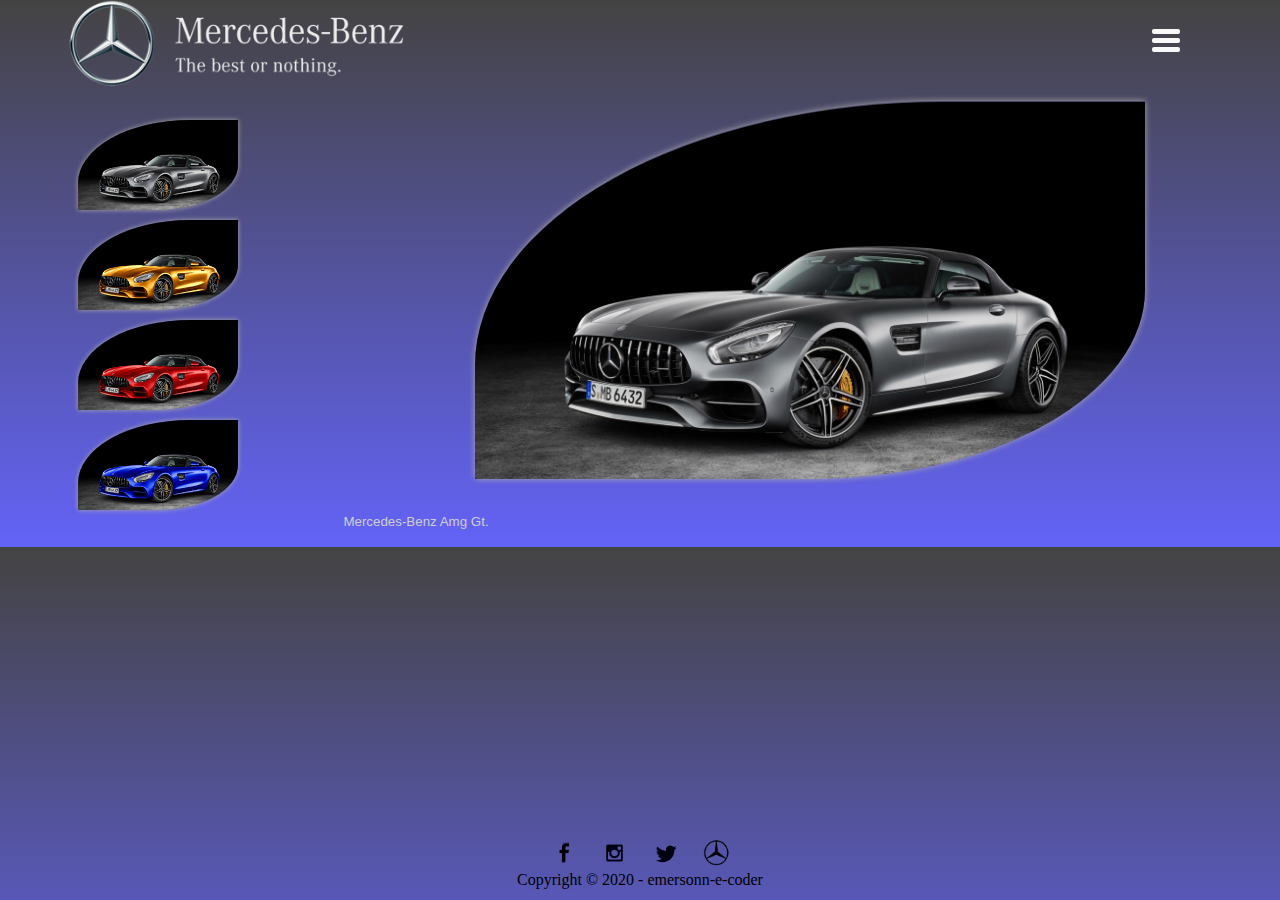
==== index.html @ d0ef26e5 "Update index.html" ====
<!DOCTYPE html>
<html lang="en">
<head>
    <meta charset="UTF-8">
    <meta name="viewport" content="width=device-width, initial-scale=1.0">
    <title>Mercedes-Benz</title>
    <link rel="stylesheet"  href="estyle.css">
</head>
<body>
    <a href="#menu" id="toggle"><span></span></a>
    <div id="menu">
      <ul>
            <li><a href="#INICIO">Início</a></li>
            <li><a href="#VIDEOS">Vídeos</a></li>
            <li><a href="#CUPÊS">Cupês</a></li>
            <li><a href="#SUVs">SUVs</a></li>
            <li><a href="#COMPACTO">Compacto</a></li>
            <li><a href="#LIMOUSINES">Limousines</a></li>
            <li><a href="#ROADSTERS">Roadsters</a></li>
      </ul>
    </div>
    <img width="360" heigth="220" src ="imagens/merLog.png" class="img-2">
    
    <div id ="interface"> </div>
    <div class="section">
    
        <section id="corpo">
                <div class="container"> <!--container define o css da frase dentro de <p>-->
                <div class="um"></div> 
            </div>
                <a class="btn"><img src="imagens/novaprata.png" class="img-3" id="prata"onclick="prata()"></a>

                <a class="btn"><img src= "imagens/novaouro.png" class="img-3" id="ouro"onclick="ouro()"></a>
                
                <a class="btn"><img src="imagens/novavermelha.png" class="img-3" id="vermelho"onclick="vermelho()"></a>
                
                <a class="btn"><img src="imagens/novaazul.png" class="img-3"id="azul"onclick="azul()"></a>
                
        </div> 
     </section>   
                <aside id="lateral">

            <a class="btn"><img  width="500" height="250" src= "imagens/mrced-prata.jpg" class="img-4" id = "trocaimagem"></a>
           </aside>

           <p>Mercedes-Benz Amg Gt.</p>
           
    <footer id="rodape">

        <div class="middle">

        <a class="btn-1" href =https://www.facebook.com/MercedesBenz/ target="_blank">
        <img src="imagens/facebook02.png" class="img-5"></a>
                        
                
        <a class="btn-1" href =  https://www.instagram.com/mercedesbenz/?hl=pt-br target="_blank">
        <img src="imagens/insta02.png"class="img-5"></a>
                        
                
        <a class="btn-1"  href = https://twitter.com/mercedesbenz target="_blank">
        <img src="imagens/twitter02.png"class="img-5"></a>
                
                        
        <a class="btn-1" href = https://www.mercedes-benz.de/?group=all&subgroup=see-all&view=BODYTYPE target="_blank">
        <img src="imagens/mercedes02.png"class="img-5"></a><br>
        Copyright &copy; 2020 - emersonn-e-coder
        </div>
                    
        </footer>
    <script src="script.js"></script> 
</div>
</body>
</html>
---- estyle.css ----
* {
  margin: 0;
  padding: 0;}


  
    body {
        /*background-image: url('rua3.jpg');
       
       
       font-family: Arial ;*/
       background: linear-gradient(to top, rgb(99, 99, 247), rgb(68, 67, 67));
       /*overflow:hidden;*/
      
    }

    div#interface {
      width: 300px;
      margin:15px auto 0px auto;
      padding-top: 10%;
      
    }
    section#corpo { /*img pequenas*/
       
      width: 300px;
      display: block;
      margin-top: -2%;
      float: left;
      margin-left: 4%;
      
    }
    .container {
        width: 180px;
        padding: 3px25px 3px 10px;
        font: 8pt Arial;
        color: rgb(170, 169, 169);
        border: px solid rgb(170, 169, 169);
        margin-left: 15px;
        margin-top: -335px;
        margin-bottom: 30px;
        border-radius: 2px;
       
      }
    
    img.img-2 { /*logo merc*/
      width:350px;
      margin-left: 5%;
      position: absolute;
      margin-top: -304px;
    
    }
    
    img.img-3 {
        width:160px ;
        height:90px ;
        margin-top: 2%; /*espaçamento entre uma imagem e outra*/
        margin-left: 9%;
        border-top-left-radius: 70%;
        border-bottom-right-radius: 50% ;
        padding-top: 0px;
        box-shadow: 0 0 5px 0 rgb(170, 169, 169);
        transition: 0.2s linear;
    }
    
    img.img-4 {
        
        float: right;
        margin-right: 45%;
        width:670px ;
        height:377px ;
        border-top-left-radius: 70%;
        border-bottom-right-radius: 50% ;
        margin-top: -125%;
        padding-top:  1px;
        box-shadow: 0 0 6px 0 rgb(170, 169, 169);
        transition: 0.4s linear;
        
       
    }
    
    .btn:hover .img-3 {
        transform: scale(1.4);
        color:#f1f1f1;
        
    }
    .btn:hover .img-4 {
        transform: scale(1.2);
        color:#f1f1f1 ;
    }
    
    aside#lateral {
      display: block;
      width:300px ;
      float: right;
      margin-top: 32px;
    }
    p {
      color: #cecece;
      margin-left: 27%;
      text-align: justify;
      margin-left: -35%;
      padding-top: 5%;
      font: 10pt Arial;
      margin-top: 6px;
      text-align: center;
    }
    
    footer#rodape {
        clear: both;
        border-top: px  solid whitesmoke;
        padding-top: 18px;
    }
    
    /*=================================================*/
    
    .middle { /*deslocamento dos bottons para a direita ou esquerda*/
        position: absolute;
        top: 95.7%;
        transform: translateY(-50%);
        width: 100%;
        text-align: center;
    }
    
     img.img-5 { /*bottons de rodapé*/
        padding-top: 6px;
        padding-right: 10px;
        padding-left: 10px;
        line-height: 40px;
        font-size: 26px;
        transition: 0.2s linear;
        width:27px;
        height:27px;
    }
    .btn-1:hover img { /*hover dos bottond de rodapé*/
        transform: scale(1.6);
        color:#f1f1f1f1;
    
    }
    
    /* Styles do MENU */
    #toggle {
        display: block;
        width: 28px;
        height: 30px;
        margin: 30px auto 10px;
        margin-top: 3%;
        margin-right: 100px;/*controla o humburger p direita e esquerda*/
      }
      
      #toggle span:after,
      #toggle span:before {
        content: "";
        position: absolute;
        left: 0;
        top: -9px;
      }
      #toggle span:after{
        top: 9px;
      }
      #toggle span {
        position: relative;
        display: block;
      }
      
      #toggle span,
      #toggle span:after,
      #toggle span:before {
        width: 100%;
        height: 5px;
        background-color: rgb(248, 248, 248); /*cor do humburger*/
        transition: all 0.3s;
        backface-visibility: hidden;
        border-radius: 2px;
      }
      
      /* on activation */
      #toggle.on span {
        background-color: transparent;
      }
      #toggle.on span:before {
        transform: rotate(45deg) translate(5px, 5px);
      }
      #toggle.on span:after {
        transform: rotate(-45deg) translate(7px, -8px);
      }
      #toggle.on + #menu {
        opacity: 1;
        visibility: visible;
      }
      
      /* menu appearance*/
      #menu {
        position: relative;
        color: rgb(48, 48, 48);
        width: 90px;
        padding: 10px;
        margin: auto;
        top: 20px; /*a caixinha branca desce*/
        margin-right: 64px;/*coloca a cx branca para a direita*/
        font-family: "Segoe UI", Candara, "Bitstream Vera Sans", "DejaVu Sans", "Bitstream Vera Sans", "Trebuchet MS", Verdana, "Verdana Ref", sans-serif;
        text-align: center;
        border-radius:2px;
      
        background: rgb(20, 20, 20);
        box-shadow: 0 1px 8px rgba(0,0,0,0.05);
        /* just for this demo */
        opacity: 0;
        visibility: hidden;
        transition: opacity .1s;
      }
      #menu:after {
        position: absolute;
        top: -15px;
        left: 45px;
        content: "";
        display: block;
        border-left: 15px solid transparent;
        border-right: 15px solid transparent;
        border-bottom: 20px solid rgb(194, 27, 27); /*cor do triangulo*/
      }
      ul, li, li a {
        list-style: none;
        display: block;
        margin: 0;
        padding: 0;
      }
      li a {
        padding: 5px;
        color: rgb(134, 98, 98);/*cor das palavras dentro da cxinha*/
        text-decoration: none;
        transition: all .2s;
      }
      li a:hover,
      li a:focus { /*cor das palavras mudam ao passar o mouse*/
        background: rgb(129, 136, 243);
        color: rgb(126, 50, 50);
        border-radius: 3px;
      }
      /* demo styles */
    
    /*===============================================================================================*/
  @media (max-width:360px) {
      body {
          /*background-image: url('rua3-mob.jpg');
          background-attachment: fixed;
          background-size: cover;*/
          background: linear-gradient(to top, rgb(99, 99, 247), rgb(68, 67, 67));
          padding: 0;
          margin: 0;
          }

      *{
          margin: 0;
          padding: 0;}
        
            section#corpo { /*img pequenas*/
               
              width: 300px;
              display: block;
              margin-top: -2%;
              /*float: left;*/
              margin-left: 4%;
              
            }
            
            .container {
                width: 180px;
                padding: 3px25px 3px 10px;
                font: 8pt Arial;
                color: rgb(170, 169, 169);
                border: px solid rgb(170, 169, 169);
                margin-left: 15px;
                margin-top: -295px;
                margin-bottom: 30px;
                border-radius: 2px;
                
            }
            
            img.img-2 { /*logo merc*/
              width: 230px;
              height:60px ;
             margin-left: 9%;
             position: absolute;
             margin-top: -285px;
            
            }
            
            img.img-3 {
                width:140px ;
                height:79px ;
                margin-top: 3%; /*espaçamento entre uma imagem e outra*/
                margin-left: 9%;
                border-top-left-radius: 70%;
                border-bottom-right-radius: 50% ;
                padding-top: 0px;
                box-shadow: 0 0 5px 0 rgb(170, 169, 169);
                transition: 0.2s linear;
            }
            
            img.img-4 {
                
             /* float: right;*/
                margin-right: 11%;
                width:300px ;
                height:169px ;
                border-top-left-radius: 70%;
                border-bottom-right-radius: 50% ;
                margin-top: -10%;
                padding-top:  0px;
                box-shadow: 0 0 6px 0 rgb(170, 169, 169);
                transition: 0.4s linear;
                
               
            }
            
            .btn:hover .img-3 {
                transform: scale(1.1);
                color:#f1f1f1;
                
            }
            .btn:hover .img-4 {
                transform: scale(1.1);
                color:#f1f1f1 ;
            }
            img.img-5 { /*bottons de rodapé*/
              padding-top: -80%;
                margin-top: 58%;
                padding-right: 10px;
                padding-left: 10px;
                line-height: 40px;
                font-size: 26px;
                transition: 0.2s linear;
                width:35px;
                height:35px;
            }
            
            /*aside#lateral {
              display: block;
              width:300px ;
              float: right;
              margin-top: 32px;
            }*/
            p {
              margin-left:-2% ;
              margin-top:2% ;
              color: #cecece;
              font-family: Verdana, Geneva, Tahoma, sans-serif;
            }
           
            
            
            footer#rodape { /*copy */
                clear: both;
                border-top: px  solid whitesmoke;
                padding-top:7%;
              
            }
            
            /*=================================================*/
            
            .middle { /*deslocamento dos bottons para a direita ou esquerda*/
                position: absolute;
                top: 105%;
                transform: translateY(-50%);
                width: 100%;
                text-align: center;
                margin-left: -2%;
            }
            
            
            .btn-1:hover img { /*hover dos bottond de rodapé*/
                transform: scale(1.5);
                color:#f1f1f1f1;
            
            }
            
            /* Styles do MENU */
            #toggle {
                display: block;
                width: 28px;
                height: 30px;
                margin: 30px auto 30px;
                margin-top: 10%;
                margin-right: 50px;/*controla o humburger p direita e esquerda*/
              }
              
              #toggle span:after,
              #toggle span:before {
                content: "";
                position: absolute;
                left: 0;
                top: -9px;
              }
              #toggle span:after{
                top: 9px;
              }
              #toggle span {
                position: relative;
                display: block;
                
              }
              
              #toggle span,
              #toggle span:after,
              #toggle span:before {
                width: 100%;
                height: 5px;
                background-color: rgb(248, 248, 248); /*cor do humburger*/
                transition: all 0.3s;
                backface-visibility: hidden;
                border-radius: 2px;
               
               
              }
              
              /* on activation */
              #toggle.on span {
                background-color: transparent;
              }
              #toggle.on span:before {
                transform: rotate(45deg) translate(5px, 5px);
              }
              #toggle.on span:after {
                transform: rotate(-45deg) translate(7px, -8px);
              }
              #toggle.on + #menu {
                opacity: 1;
                visibility: visible;
              }
              
              /* menu appearance*/
              #menu {
                position: relative;
                color: rgb(48, 48, 48);
                width: 90px;
                padding: 0px;
                margin: auto;
                top: 5px; /*a caixinha branca desce*/
                margin-right: 44px;/*coloca a cx branca para a direita*/
                font-family: "Segoe UI", Candara, "Bitstream Vera Sans", "DejaVu Sans", "Bitstream Vera Sans", "Trebuchet MS", Verdana, "Verdana Ref", sans-serif;
                text-align: center;
                border-radius:2px;
              
                background: rgb(20, 20, 20);
                box-shadow: 0 1px 8px rgba(0,0,0,0.05);
                /* just for this demo */
                opacity: 0;
                visibility: hidden;
                transition: opacity .1s;
              }
              #menu:after {
                position: absolute;
                top: -15px;
                left: 57px;
                content: "";
                display: block;
                border-left: 15px solid transparent;
                border-right: 15px solid transparent;
                border-bottom: 20px solid rgb(194, 27, 27); /*cor do triangulo*/
              }
              /*ul, li, li a {
                  list-style: none;
                  display: block;
                  margin: 0;
                  padding: 0;
                }
                li a {
                  padding: 5px;
                  color: rgb(134, 98, 98);/*cor das palavras dentro da cxinha*/
                  /*text-decoration: none;
                  transition: all .2s;
                }
                li a:hover,
                li a:focus { /*cor das palavras mudam ao passar o mouse*/
                 /* background: rgb(129, 136, 243);
                  color: rgb(126, 50, 50);
                  border-radius: 3px;
                }
              /* demo styles */
            
            /*===============================================================================================*/
          
          
             
        
  }
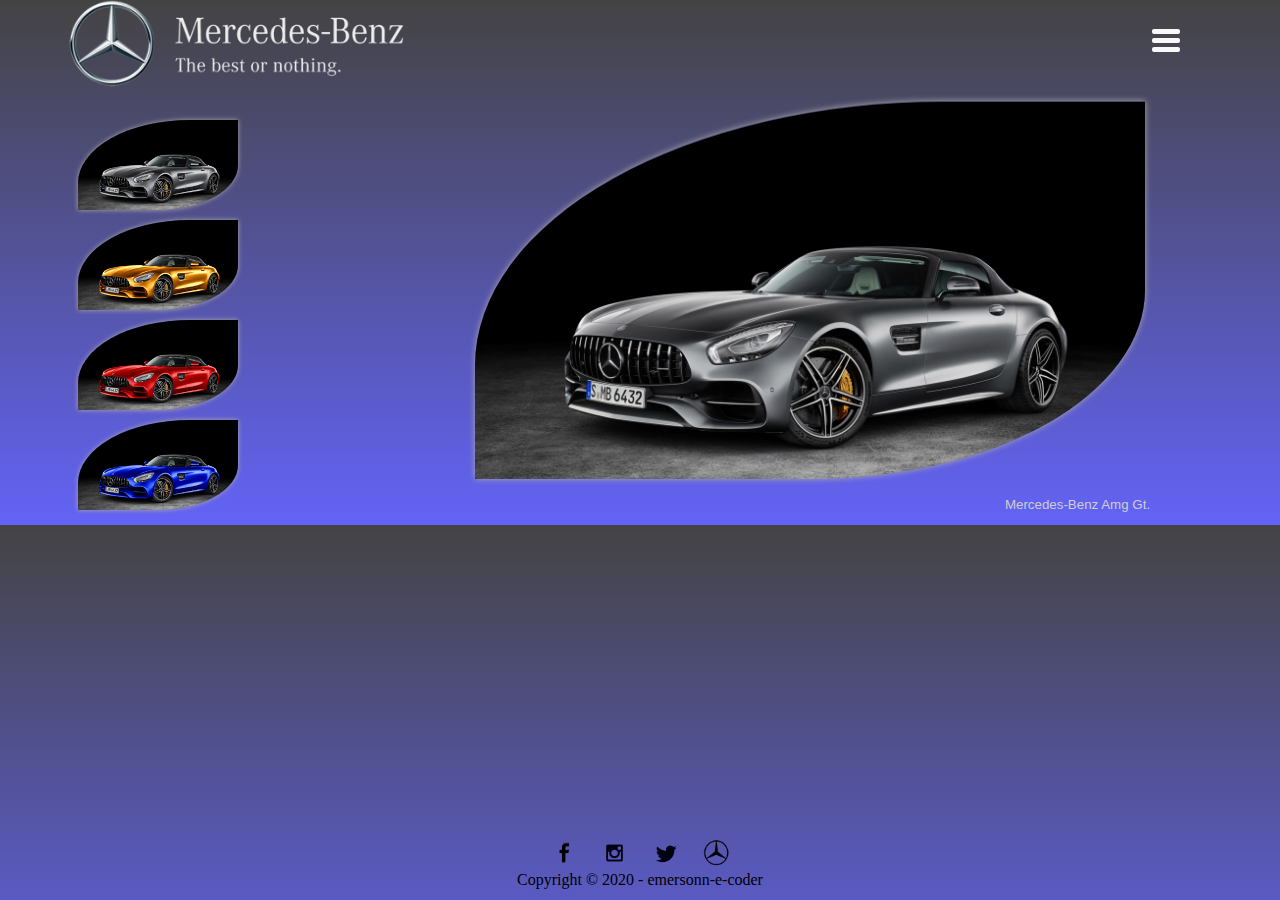
==== commit 45ced81d: "atulz" ====
--- a/index.html
+++ b/index.html
@@ -40,11 +40,11 @@
      </section>   
                 <aside id="lateral">
 
-            <a class="btn"><img  width="500" height="250" src= "imagens/mrced-prata.jpg" class="img-4" id = "trocaimagem"></a>
+            <a class="btn"><img  width="500" height="250" src= "imagens/mrced-prata.jpg" class="img-4" id = "trocaimagem"><p>Mercedes-Benz Amg Gt.</p></a>
            </aside>
 
-           <p>Mercedes-Benz Amg Gt.</p>
            
+
     <footer id="rodape">
 
         <div class="middle">
--- a/estyle.css
+++ b/estyle.css
@@ -108,7 +108,7 @@
     footer#rodape {
         clear: both;
         border-top: px  solid whitesmoke;
-        padding-top: 18px;
+        padding-top: 11px;
     }
     
     /*=================================================*/
@@ -344,7 +344,7 @@
               margin-left:-2% ;
               margin-top:2% ;
               color: #cecece;
-              font-family: Verdana, Geneva, Tahoma, sans-serif;
+              font-family: 'Lucida Sans', 'Lucida Sans Regular', 'Lucida Grande', 'Lucida Sans Unicode', Geneva, Verdana, sans-serif 6pt;
             }
            
             
@@ -352,7 +352,7 @@
             footer#rodape { /*copy */
                 clear: both;
                 border-top: px  solid whitesmoke;
-                padding-top:7%;
+                padding-top:8%;
               
             }
             
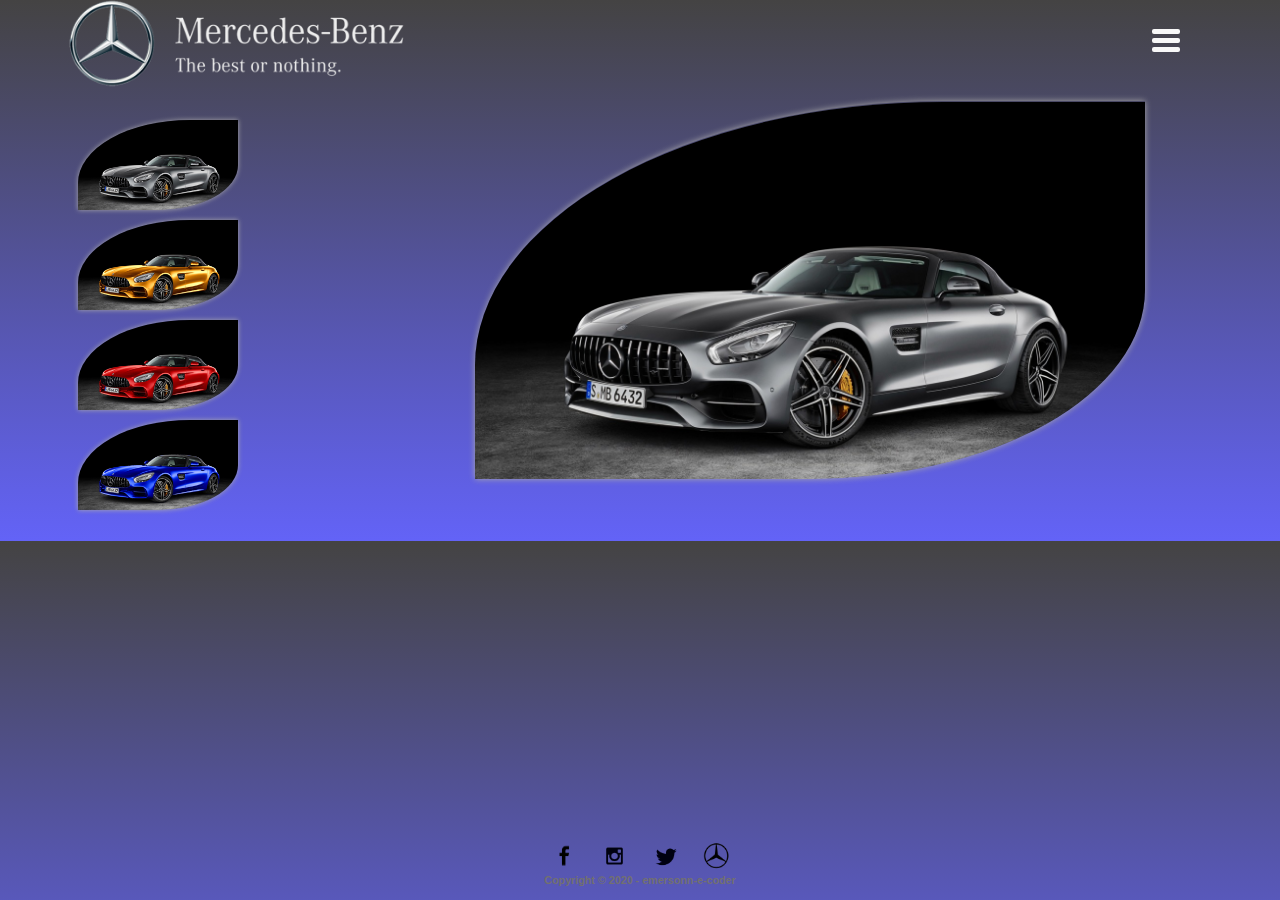
==== commit 5831cbee: "h6" ====
--- a/index.html
+++ b/index.html
@@ -35,12 +35,12 @@
                 <a class="btn"><img src="imagens/novavermelha.png" class="img-3" id="vermelho"onclick="vermelho()"></a>
                 
                 <a class="btn"><img src="imagens/novaazul.png" class="img-3"id="azul"onclick="azul()"></a>
-                
+                     
         </div> 
      </section>   
                 <aside id="lateral">
 
-            <a class="btn"><img  width="500" height="250" src= "imagens/mrced-prata.jpg" class="img-4" id = "trocaimagem"><p>Mercedes-Benz Amg Gt.</p></a>
+            <a class="btn"><img  width="500" height="250" src= "imagens/mrced-prata.jpg" class="img-4" id = "trocaimagem"></a>
            </aside>
 
            
@@ -63,7 +63,7 @@
                         
         <a class="btn-1" href = https://www.mercedes-benz.de/?group=all&subgroup=see-all&view=BODYTYPE target="_blank">
         <img src="imagens/mercedes02.png"class="img-5"></a><br>
-        Copyright &copy; 2020 - emersonn-e-coder
+        <h6>Copyright &copy; 2020 - emersonn-e-coder</h6>
         </div>
                     
         </footer>
--- a/estyle.css
+++ b/estyle.css
@@ -104,11 +104,14 @@
       margin-top: 6px;
       text-align: center;
     }
-    
+    h6 {
+      font-family: 'Lucida Sans', 'Lucida Sans Regular', 'Lucida Grande', 'Lucida Sans Unicode', Geneva, Verdana, sans-serif ;
+      color: #727070;
+    }
     footer#rodape {
         clear: both;
         border-top: px  solid whitesmoke;
-        padding-top: 11px;
+        padding-top: 27px;
     }
     
     /*=================================================*/
@@ -341,7 +344,7 @@
               margin-top: 32px;
             }*/
             p {
-              margin-left:-2% ;
+              margin-left:-18% ;
               margin-top:2% ;
               color: #cecece;
               font-family: 'Lucida Sans', 'Lucida Sans Regular', 'Lucida Grande', 'Lucida Sans Unicode', Geneva, Verdana, sans-serif 6pt;
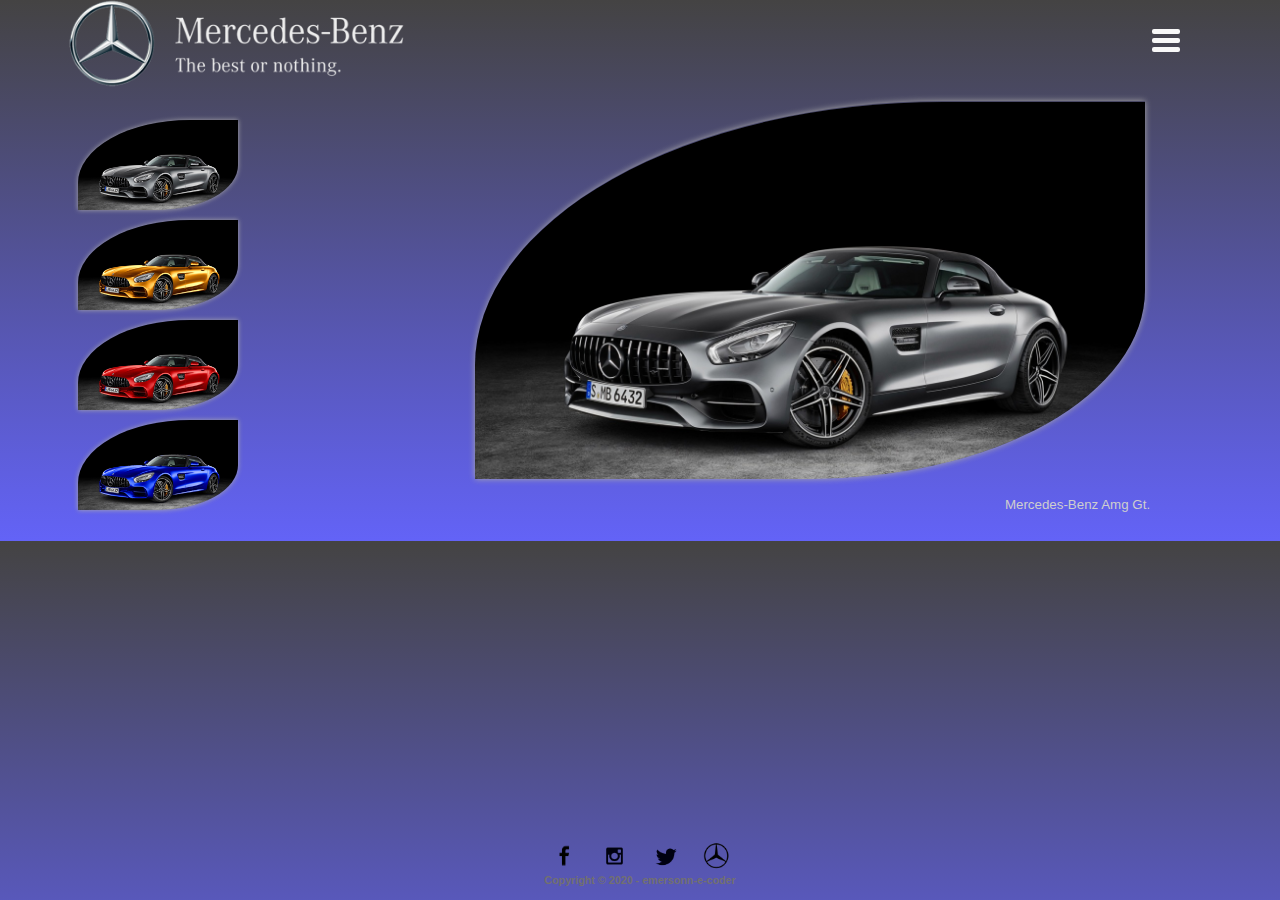
==== commit 51b853bc: "Update index.html" ====
--- a/index.html
+++ b/index.html
@@ -40,7 +40,7 @@
      </section>   
                 <aside id="lateral">
 
-            <a class="btn"><img  width="500" height="250" src= "imagens/mrced-prata.jpg" class="img-4" id = "trocaimagem"></a>
+            <a class="btn"><img  width="500" height="250" src= "imagens/mrced-prata.jpg" class="img-4" id = "trocaimagem"><p>Mercedes-Benz Amg Gt.</p></a>
            </aside>
 
            
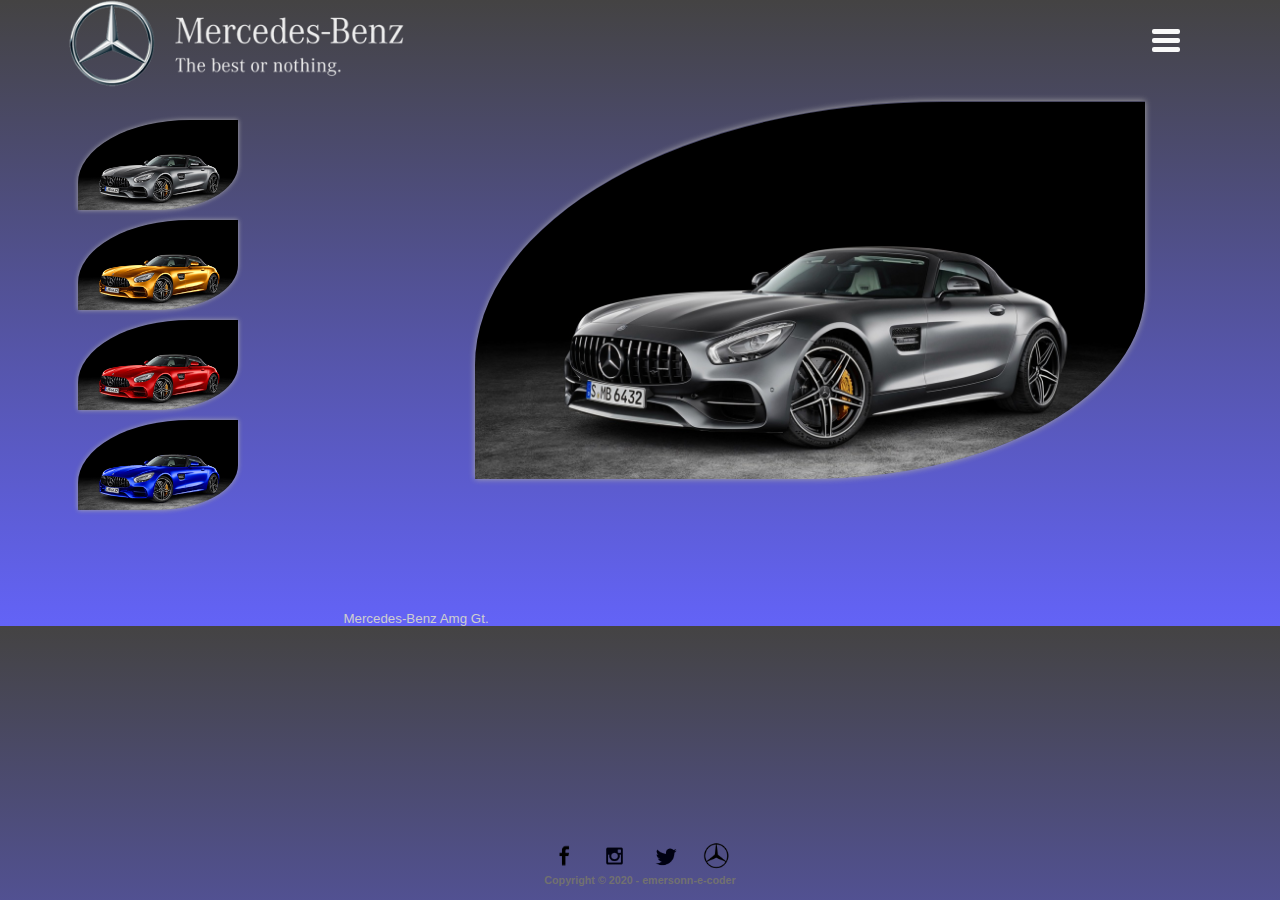
==== commit 9e8d4099: "ajuste" ====
--- a/index.html
+++ b/index.html
@@ -40,13 +40,13 @@
      </section>   
                 <aside id="lateral">
 
-            <a class="btn"><img  width="500" height="250" src= "imagens/mrced-prata.jpg" class="img-4" id = "trocaimagem"><p>Mercedes-Benz Amg Gt.</p></a>
+            <a class="btn"><img  width="500" height="250" src= "imagens/mrced-prata.jpg" class="img-4" id = "trocaimagem">         </a>
            </aside>
 
            
 
     <footer id="rodape">
-
+        <p>Mercedes-Benz Amg Gt.</p>
         <div class="middle">
 
         <a class="btn-1" href =https://www.facebook.com/MercedesBenz/ target="_blank">
--- a/estyle.css
+++ b/estyle.css
@@ -344,13 +344,17 @@
               margin-top: 32px;
             }*/
             p {
-              margin-left:-18% ;
+              margin-left:-4% ;
               margin-top:2% ;
               color: #cecece;
               font-family: 'Lucida Sans', 'Lucida Sans Regular', 'Lucida Grande', 'Lucida Sans Unicode', Geneva, Verdana, sans-serif 6pt;
             }
            
-            
+            h6 {
+              font-family: 'Lucida Sans', 'Lucida Sans Regular', 'Lucida Grande', 'Lucida Sans Unicode', Geneva, Verdana, sans-serif ;
+              color: #727070;
+             margin-left: 2%;
+            }
             
             footer#rodape { /*copy */
                 clear: both;
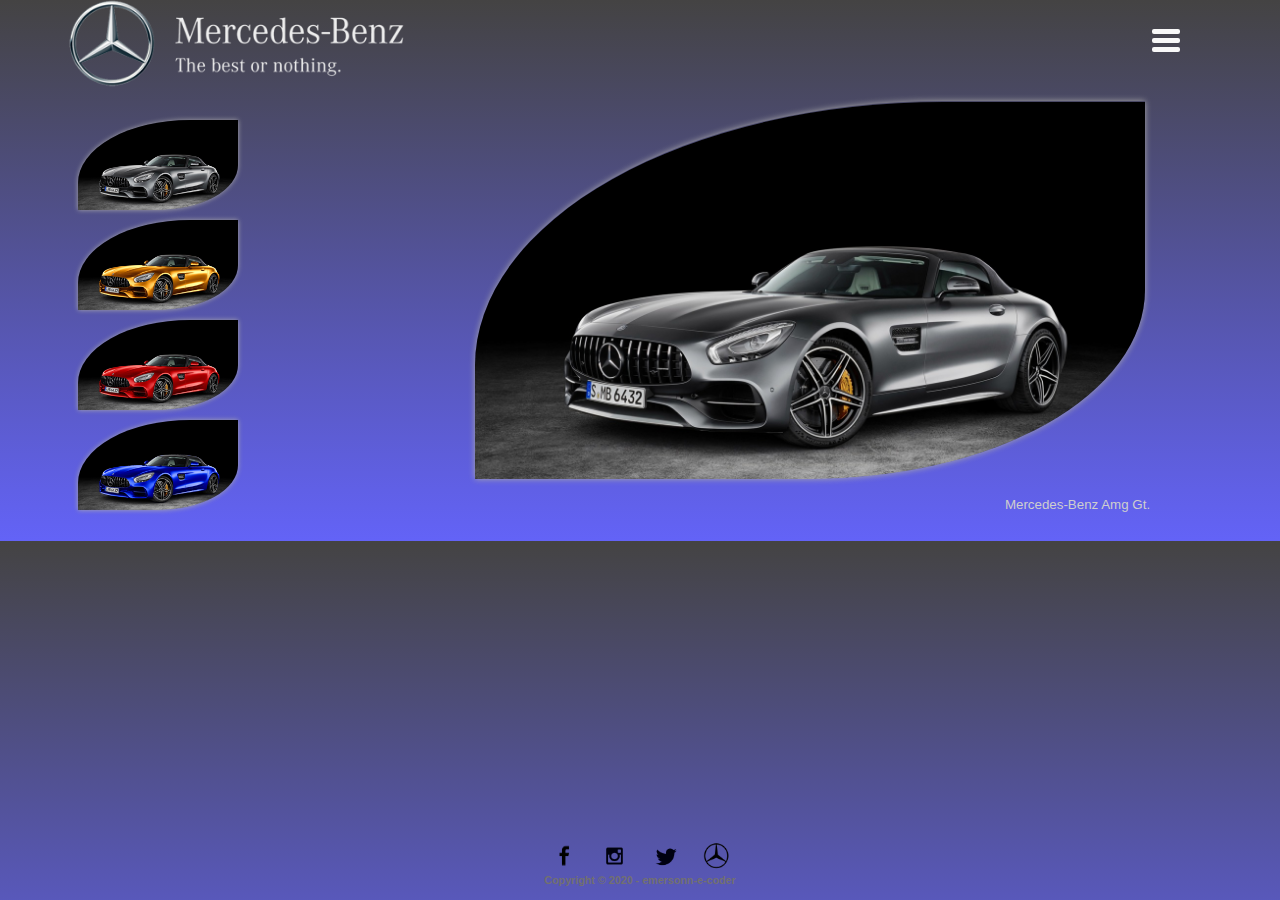
==== commit a13481ef: "g" ====
--- a/index.html
+++ b/index.html
@@ -40,13 +40,13 @@
      </section>   
                 <aside id="lateral">
 
-            <a class="btn"><img  width="500" height="250" src= "imagens/mrced-prata.jpg" class="img-4" id = "trocaimagem">         </a>
+            <a class="btn"><img  width="500" height="250" src= "imagens/mrced-prata.jpg" class="img-4" id = "trocaimagem"><p>Mercedes-Benz Amg Gt.</p></a>
            </aside>
 
            
 
     <footer id="rodape">
-        <p>Mercedes-Benz Amg Gt.</p>
+        
         <div class="middle">
 
         <a class="btn-1" href =https://www.facebook.com/MercedesBenz/ target="_blank">
--- a/estyle.css
+++ b/estyle.css
@@ -359,7 +359,7 @@
             footer#rodape { /*copy */
                 clear: both;
                 border-top: px  solid whitesmoke;
-                padding-top:8%;
+                padding-top:7%;
               
             }
             
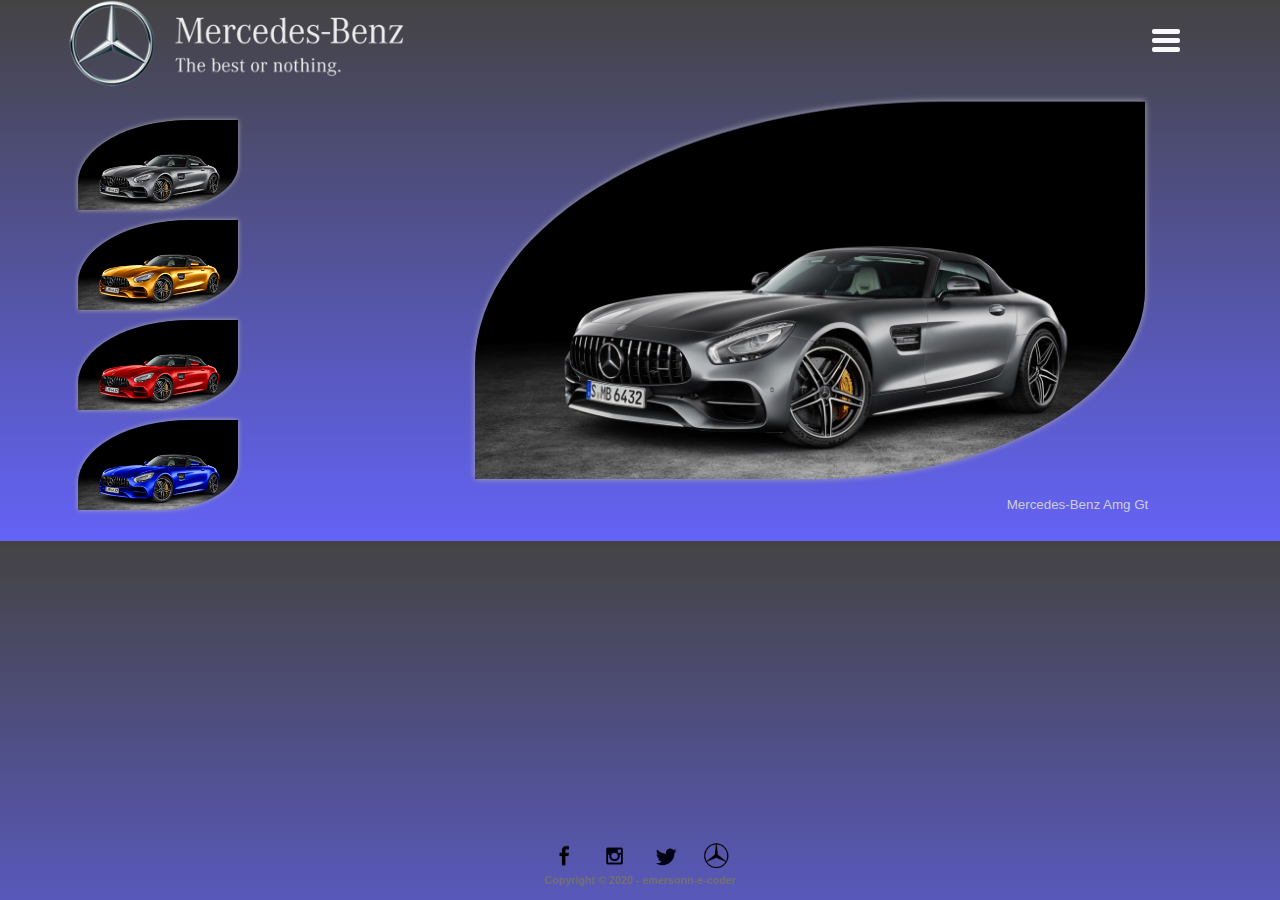
==== commit 252b2d74: "span" ====
--- a/index.html
+++ b/index.html
@@ -40,7 +40,7 @@
      </section>   
                 <aside id="lateral">
 
-            <a class="btn"><img  width="500" height="250" src= "imagens/mrced-prata.jpg" class="img-4" id = "trocaimagem"><p>Mercedes-Benz Amg Gt.</p></a>
+            <a class="btn"><img  width="500" height="250" src= "imagens/mrced-prata.jpg" class="img-4" id = "trocaimagem"><p><span>Mercedes-Benz Amg Gt</span></p></a>
            </aside>
 
            
--- a/estyle.css
+++ b/estyle.css
@@ -362,6 +362,13 @@
                 padding-top:7%;
               
             }
+            span {
+              float: left;
+              color: #cecece;
+              font-size: 9pt;
+              margin-top: 13px;
+              
+            }
             
             /*=================================================*/
             
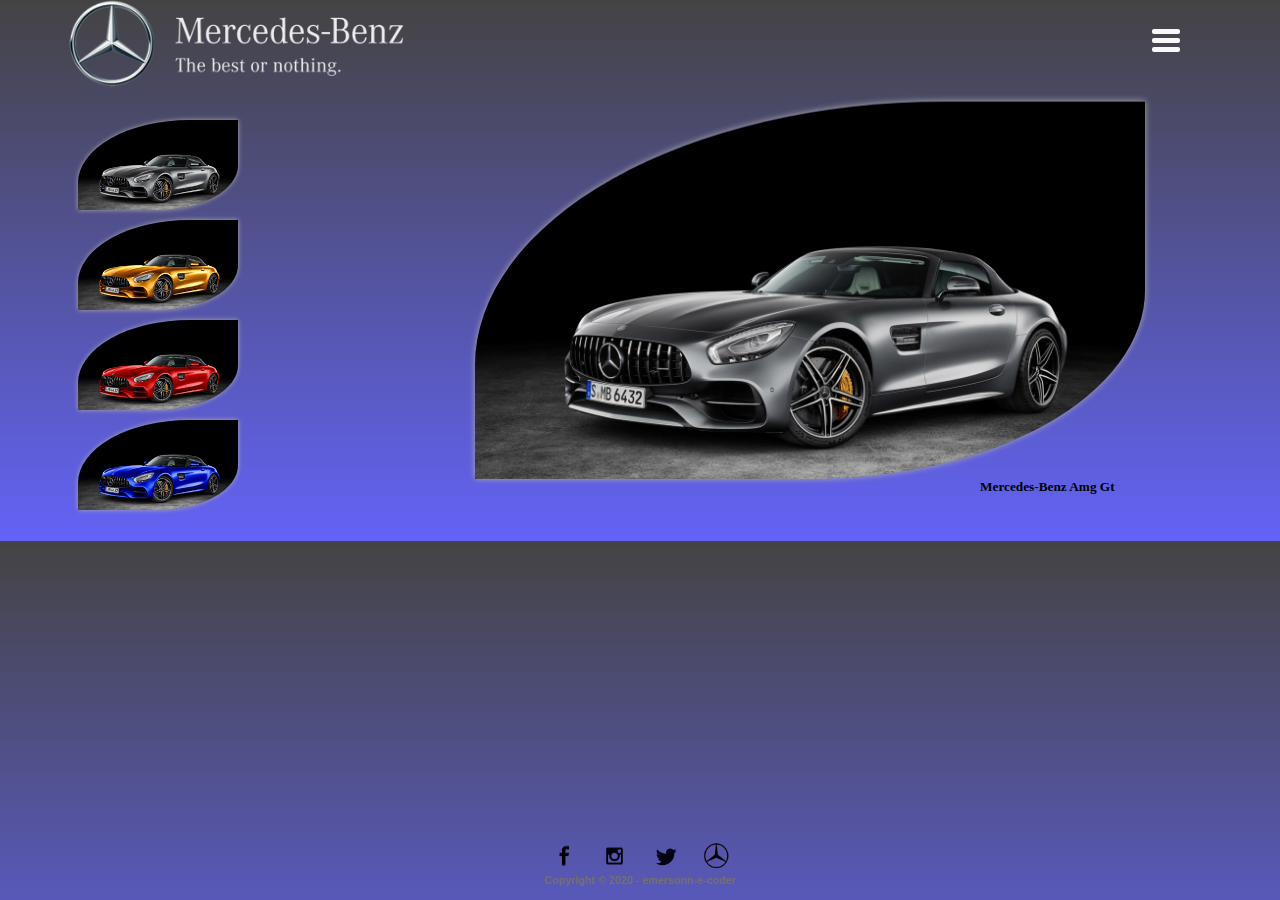
==== commit 8fd7a9cb: "atualz" ====
--- a/index.html
+++ b/index.html
@@ -40,7 +40,7 @@
      </section>   
                 <aside id="lateral">
 
-            <a class="btn"><img  width="500" height="250" src= "imagens/mrced-prata.jpg" class="img-4" id = "trocaimagem"><p><span>Mercedes-Benz Amg Gt</span></p></a>
+            <a class="btn"><img  width="500" height="250" src= "imagens/mrced-prata.jpg" class="img-4" id = "trocaimagem"><h5>Mercedes-Benz Amg Gt</h5></a>
            </aside>
 
            
--- a/estyle.css
+++ b/estyle.css
@@ -311,7 +311,7 @@
                 margin-top: -10%;
                 padding-top:  0px;
                 box-shadow: 0 0 6px 0 rgb(170, 169, 169);
-                transition: 0.4s linear;
+                transition: 0.2s linear;
                 
                
             }
@@ -359,14 +359,15 @@
             footer#rodape { /*copy */
                 clear: both;
                 border-top: px  solid whitesmoke;
-                padding-top:7%;
-              
-            }
-            span {
+                padding-top:3%;
+              
+            }
+            h5 {
               float: left;
               color: #cecece;
               font-size: 9pt;
               margin-top: 13px;
+              margin-left: 60px;
               
             }
             
@@ -395,7 +396,7 @@
                 height: 30px;
                 margin: 30px auto 30px;
                 margin-top: 10%;
-                margin-right: 50px;/*controla o humburger p direita e esquerda*/
+                margin-right: 40px;/*controla o humburger p direita e esquerda*/
               }
               
               #toggle span:after,
@@ -450,7 +451,7 @@
                 padding: 0px;
                 margin: auto;
                 top: 5px; /*a caixinha branca desce*/
-                margin-right: 44px;/*coloca a cx branca para a direita*/
+                margin-right: 34px;/*coloca a cx branca para a direita*/
                 font-family: "Segoe UI", Candara, "Bitstream Vera Sans", "DejaVu Sans", "Bitstream Vera Sans", "Trebuchet MS", Verdana, "Verdana Ref", sans-serif;
                 text-align: center;
                 border-radius:2px;
